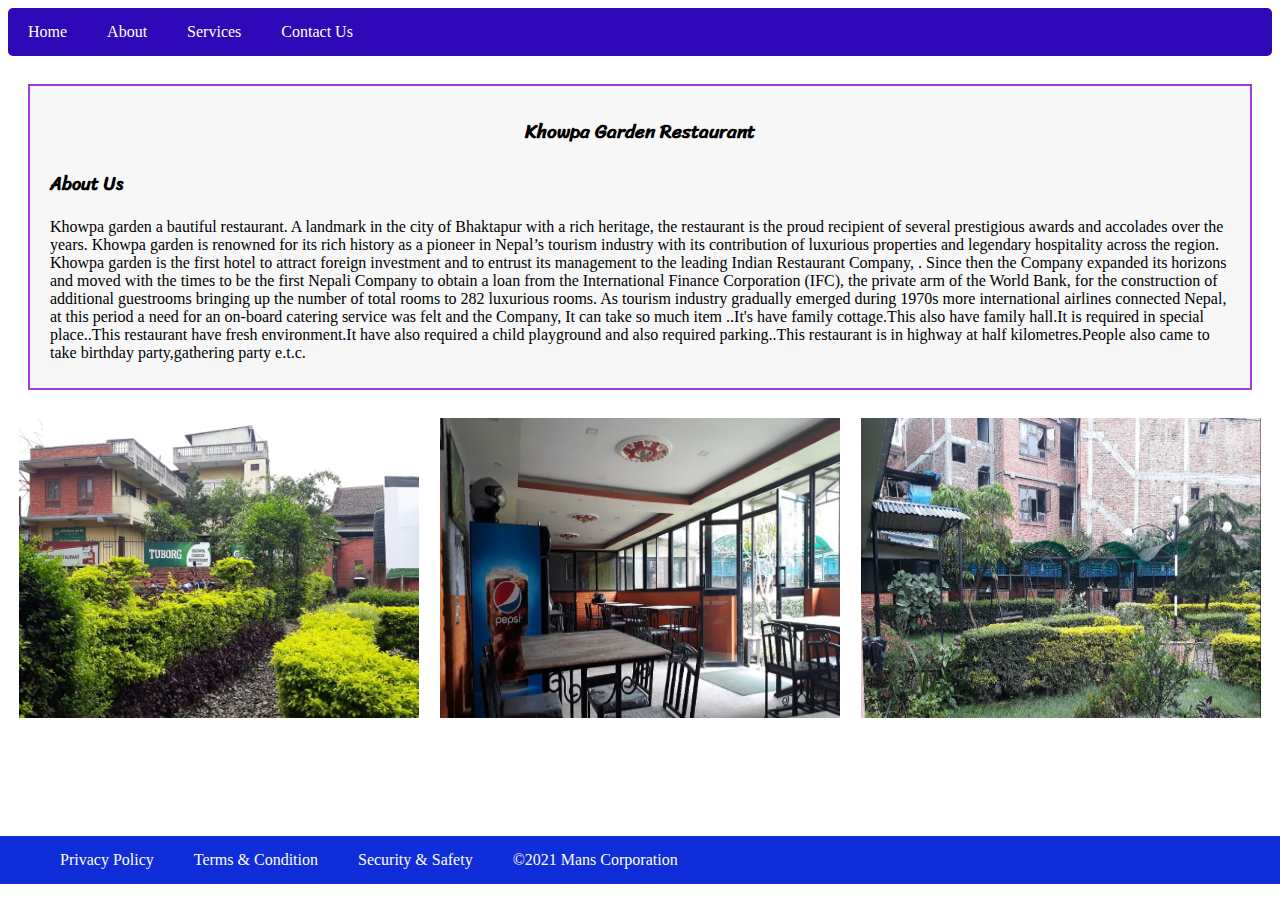
==== home.html @ b3075efd "changes made" ====
<!DOCTYPE html>
<html lang="en">

<head>
    <meta charset="UTF-8">
    <meta http-equiv="X-UA-Compatible" content="IE=edge">
    <meta name="viewport" content="width=device-width, initial-scale=1.0">
    <link rel="preconnect" href="https://fonts.googleapis.com">
    <link rel="preconnect" href="https://fonts.gstatic.com" crossorigin>
    <link href="https://fonts.googleapis.com/css2?family=Sriracha&display=swap" rel="stylesheet">
    <title>Khowpa garden</title>
    <style>
        .navbar {
            list-style: none;
            margin: 0;
            padding: 0;
            background-color: #2e08b6;
            border-radius: 5px;
            overflow: auto;
        }
        
        .navbar li {
            float: left;
        }
        
        .navbar li a {
            display: block;
            color: #fff;
            text-decoration: none;
            padding: 15px 20px;
        }
        
        .navbar li a:hover {
            background-color: #4d2ce0;
            color: #f4f4f4;
        }
        
        .kh {
            display: flex;
            justify-content: space-around;
        }
        
        .kh img {
            width: 400px;
            height: 300px;
        }
        
        .box {
            background: rgb(247, 247, 247);
            border: 2px solid rgb(163, 58, 233);
            padding: 10px 20px;
            margin: 10px 20px;
        }
        
        #main-footer {
            list-style: none;
            position: fixed;
            left: 0;
            bottom: 0;
            width: 100%;
            background-color: rgb(15, 45, 216);
            color: white;
        }
        
        #main-footer li {
            float: left;
        }
        
        #main-footer li a {
            display: block;
            color: #fff;
            text-decoration: none;
            padding: 15px 20px;
        }
        
        #main-footer li a:hover {
            background-color: rgb(97, 5, 218);
            color: #f4f4f4;
        }
        
        .a {
            font-family: 'Sriracha', cursive;
            font-size: large;
        }
        
        .b {
            font-family: 'Sriracha', cursive;
            display: flex;
            justify-content: center;
            font-size: larger;
        }
    </style>
</head>

<body>
    <ul class="navbar">
        <li><a href="#">Home</a></li>
        <li><a href="#">About</a></li>
        <li><a href="#">Services</a></li>
        <li><a href="index.html">Contact Us</a></li>
    </ul>
    <br>
    <div class="box">

        <h3 class="b">Khowpa Garden Restaurant</h3>
        <h3 class="a">About Us</h3>
        <p>Khowpa garden a bautiful restaurant. A landmark in the city of Bhaktapur with a rich heritage, the restaurant is the proud recipient of several prestigious awards and accolades over the years. Khowpa garden is renowned for its rich history as
            a pioneer in Nepal’s tourism industry with its contribution of luxurious properties and legendary hospitality across the region. Khowpa garden is the first hotel to attract foreign investment and to entrust its management to the leading Indian
            Restaurant Company, . Since then the Company expanded its horizons and moved with the times to be the first Nepali Company to obtain a loan from the International Finance Corporation (IFC), the private arm of the World Bank, for the construction
            of additional guestrooms bringing up the number of total rooms to 282 luxurious rooms. As tourism industry gradually emerged during 1970s more international airlines connected Nepal, at this period a need for an on-board catering service was
            felt and the Company, It can take so much item ..It's have family cottage.This also have family hall.It is required in special place..This restaurant have fresh environment.It have also required a child playground and also required parking..This
            restaurant is in highway at half kilometres.People also came to take birthday party,gathering party e.t.c. </p>
    </div>
    <br>
    <div class="kh">
        <img src="photo/khowpa.jpg">
        <img src="photo/khowpa-2.PNG">
        <img src="photo/khowpa-1.PNG">
    </div>

    <ul id="main-footer">
        <li><a href="#">Privacy Policy</a></li>
        <li><a href="#">Terms & Condition</a></li>
        <li><a href="#">Security & Safety</a></li>
        <li><a href="#">&copy;2021 Mans Corporation </a></li>
    </ul>


</body>

</html>
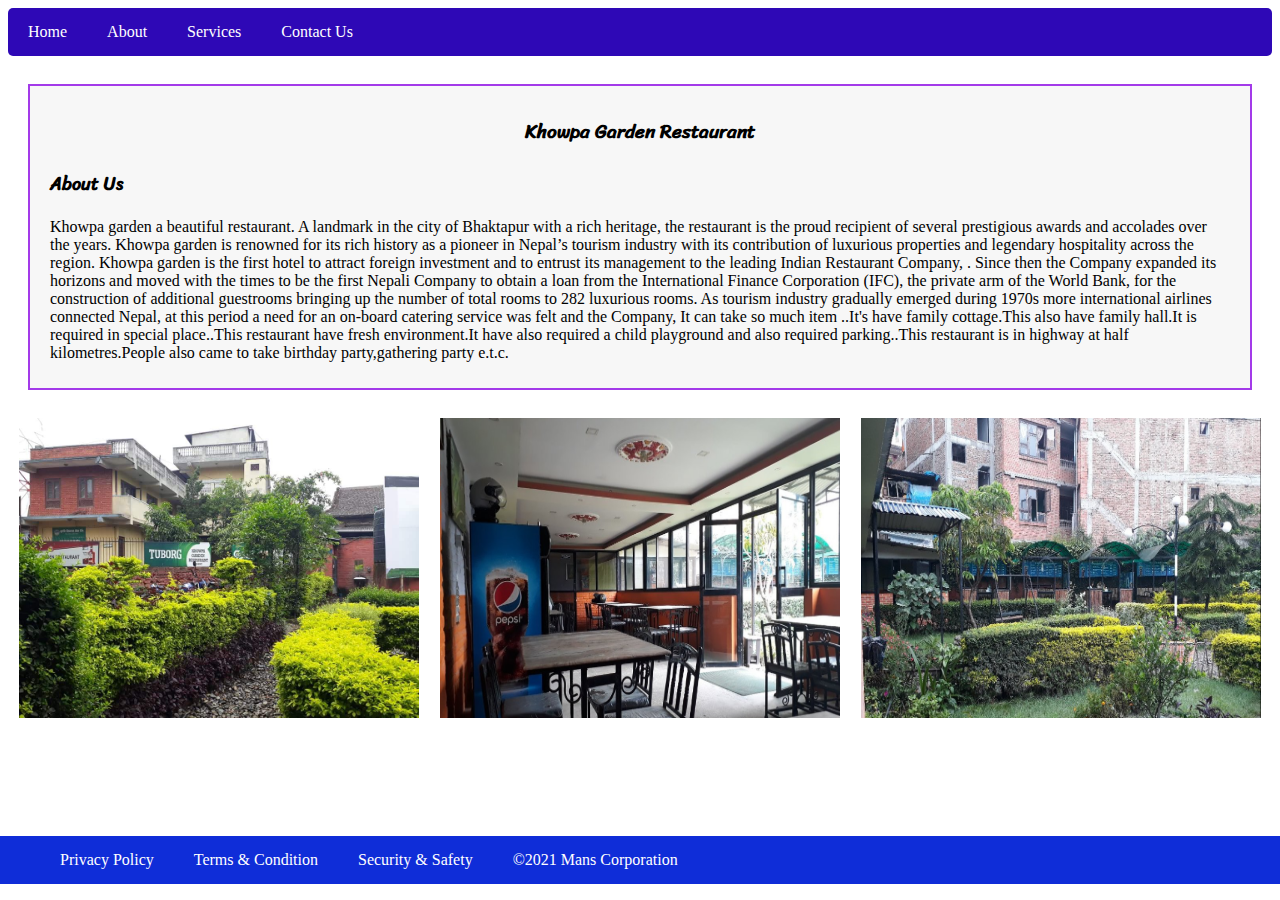
==== commit 346812c1: "Update home.html" ====
--- a/home.html
+++ b/home.html
@@ -104,7 +104,7 @@
 
         <h3 class="b">Khowpa Garden Restaurant</h3>
         <h3 class="a">About Us</h3>
-        <p>Khowpa garden a bautiful restaurant. A landmark in the city of Bhaktapur with a rich heritage, the restaurant is the proud recipient of several prestigious awards and accolades over the years. Khowpa garden is renowned for its rich history as
+        <p>Khowpa garden a beautiful restaurant. A landmark in the city of Bhaktapur with a rich heritage, the restaurant is the proud recipient of several prestigious awards and accolades over the years. Khowpa garden is renowned for its rich history as
             a pioneer in Nepal’s tourism industry with its contribution of luxurious properties and legendary hospitality across the region. Khowpa garden is the first hotel to attract foreign investment and to entrust its management to the leading Indian
             Restaurant Company, . Since then the Company expanded its horizons and moved with the times to be the first Nepali Company to obtain a loan from the International Finance Corporation (IFC), the private arm of the World Bank, for the construction
             of additional guestrooms bringing up the number of total rooms to 282 luxurious rooms. As tourism industry gradually emerged during 1970s more international airlines connected Nepal, at this period a need for an on-board catering service was
@@ -128,4 +128,4 @@
 
 </body>
 
-</html>+</html>
